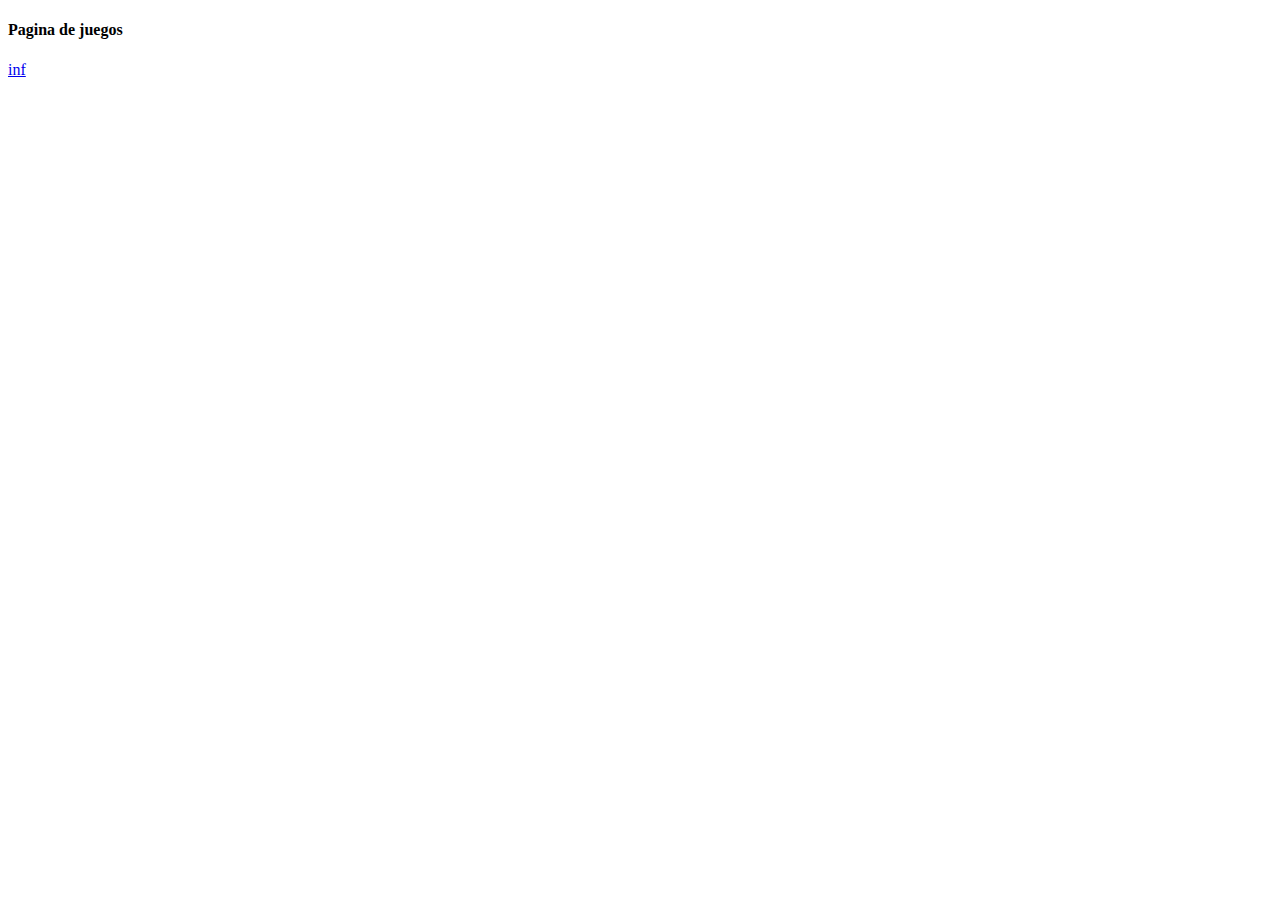
==== index.html @ 5667ecee "enlace" ====
<!DOCTYPE html>
<html lang="es">
<head>
    <meta charset="UTF-8">
    <link rel="stylesheet" href="{{url_for('static',filename='css/estilosIndex.css')}}">
    <link href="https://fonts.googleapis.com/css?family=Baloo+Thambi+2|Oswald&display=swap" rel="stylesheet">
    <meta name="viewport" content="width=device-width, initial-scale=1.0">
    <title>Pagina de juegos</title>
</head>
<body>
    <div class="logo">
        <h4>Pagina de juegos</h4>
    </div>
    <div class="contenido">
        <lu>
            <div class="infectado">
                <li><a href="inicio/indexInfectado.html">inf</a></li>
            </div>

        </body>
        </html>
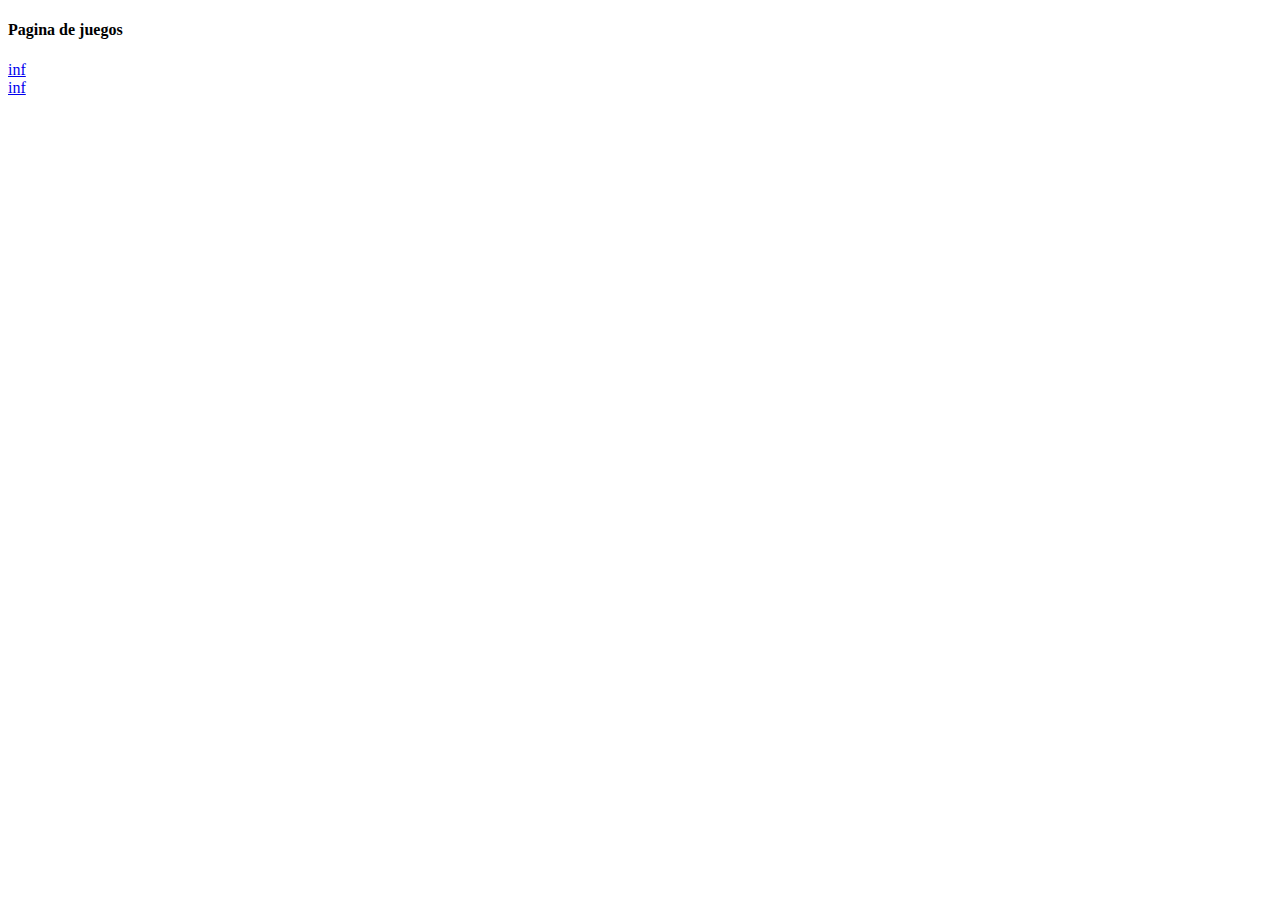
==== commit 4ebc3528: "index" ====
--- a/index.html
+++ b/index.html
@@ -16,6 +16,10 @@
             <div class="infectado">
                 <li><a href="inicio/indexInfectado.html">inf</a></li>
             </div>
+            
+            <div class="infectado">
+                <li><a href="inicio/indexflappymario.html">inf</a></li>
+            </div>
 
         </body>
-        </html>+        </html>
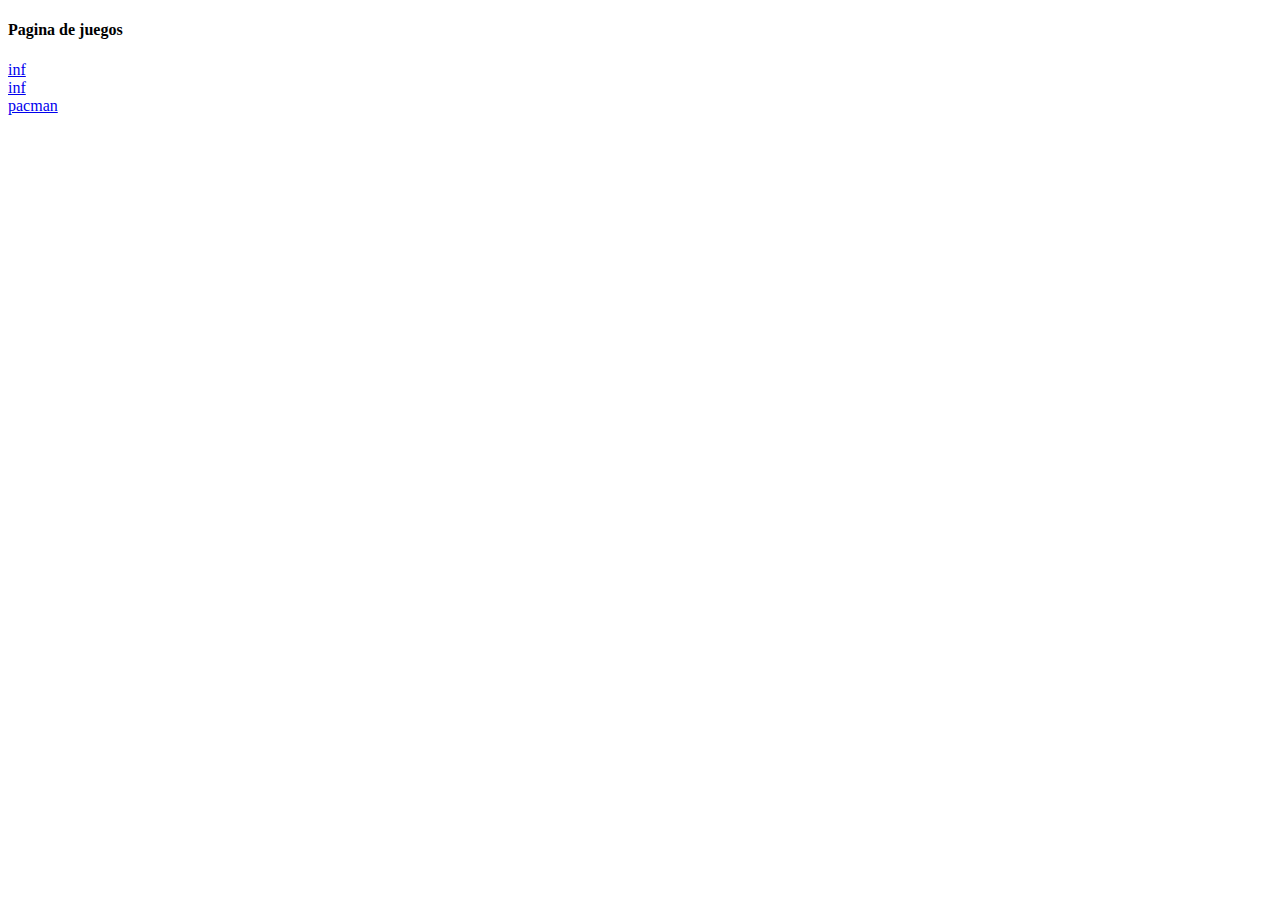
==== commit f0efc612: "index3" ====
--- a/index.html
+++ b/index.html
@@ -20,6 +20,10 @@
             <div class="infectado">
                 <li><a href="inicio/indexflappymario.html">inf</a></li>
             </div>
+			
+			<div class="infectado">
+                <li><a href="inicio/indexpacman.html">pacman</a></li>
+            </div>
 
         </body>
         </html>
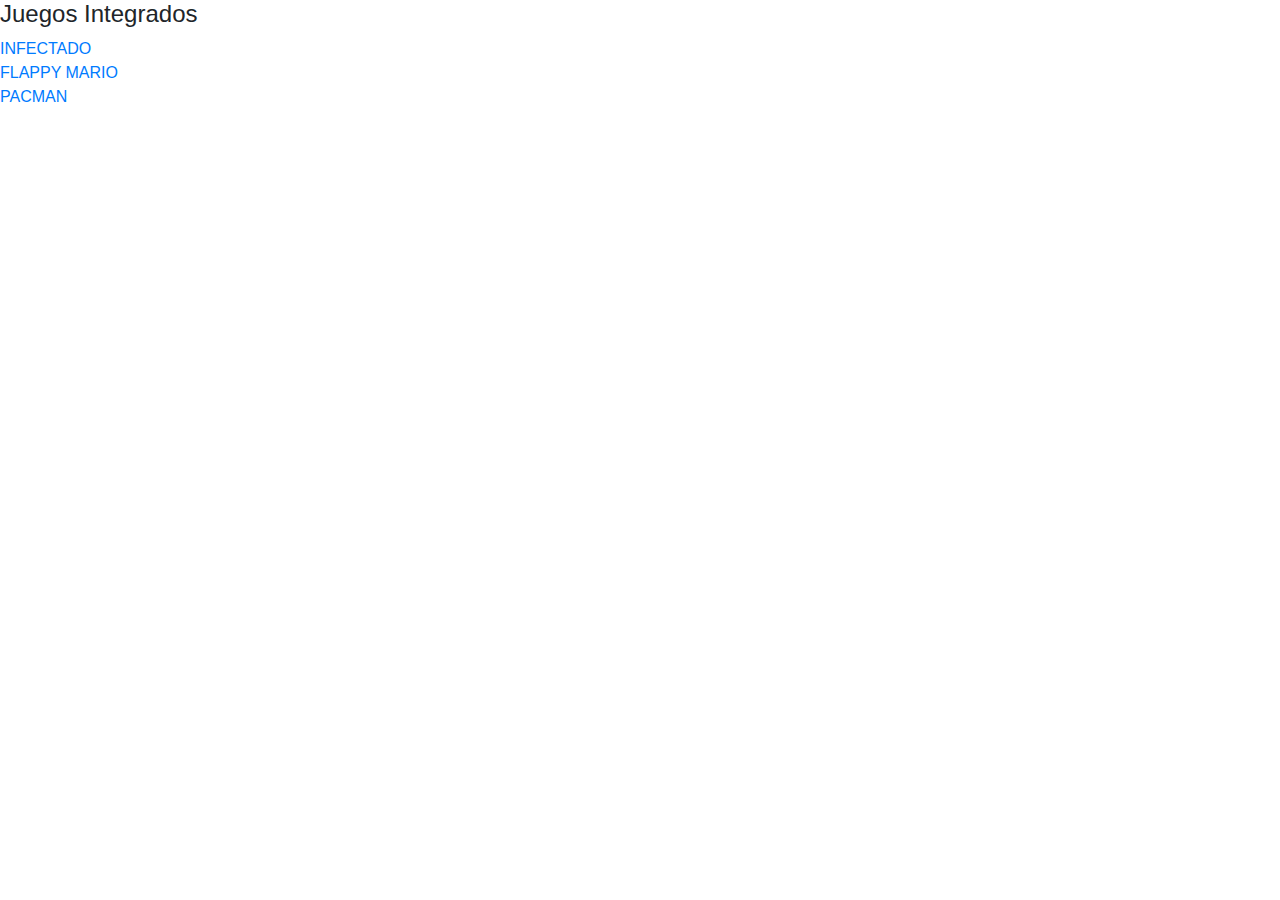
==== commit dfdae7eb: "db" ====
--- a/index.html
+++ b/index.html
@@ -2,27 +2,28 @@
 <html lang="es">
 <head>
     <meta charset="UTF-8">
-    <link rel="stylesheet" href="{{url_for('static',filename='css/estilosIndex.css')}}">
+	<link rel="stylesheet" href="https://maxcdn.bootstrapcdn.com/bootstrap/4.0.0/css/bootstrap.min.css" integrity="sha384-Gn5384xqQ1aoWXA+058RXPxPg6fy4IWvTNh0E263XmFcJlSAwiGgFAW/dAiS6JXm" crossorigin="anonymous">
+    <link rel="stylesheet" href="../css/index.css">
     <link href="https://fonts.googleapis.com/css?family=Baloo+Thambi+2|Oswald&display=swap" rel="stylesheet">
     <meta name="viewport" content="width=device-width, initial-scale=1.0">
     <title>Pagina de juegos</title>
 </head>
 <body>
     <div class="logo">
-        <h4>Pagina de juegos</h4>
+        <h4>Juegos Integrados</h4>
     </div>
     <div class="contenido">
         <lu>
             <div class="infectado">
-                <li><a href="inicio/indexInfectado.html">inf</a></li>
+                <li><a href="inicio/indexInfectado.html">INFECTADO</a></li>
             </div>
             
-            <div class="infectado">
-                <li><a href="inicio/indexflappymario.html">inf</a></li>
+            <div class="flappymario">
+                <li><a href="inicio/indexflappymario.html">FLAPPY MARIO </a></li>
             </div>
 			
-			<div class="infectado">
-                <li><a href="inicio/indexpacman.html">pacman</a></li>
+			<div class="pacman">
+                <li><a href="inicio/indexpacman.html">PACMAN</a></li>
             </div>
 
         </body>
